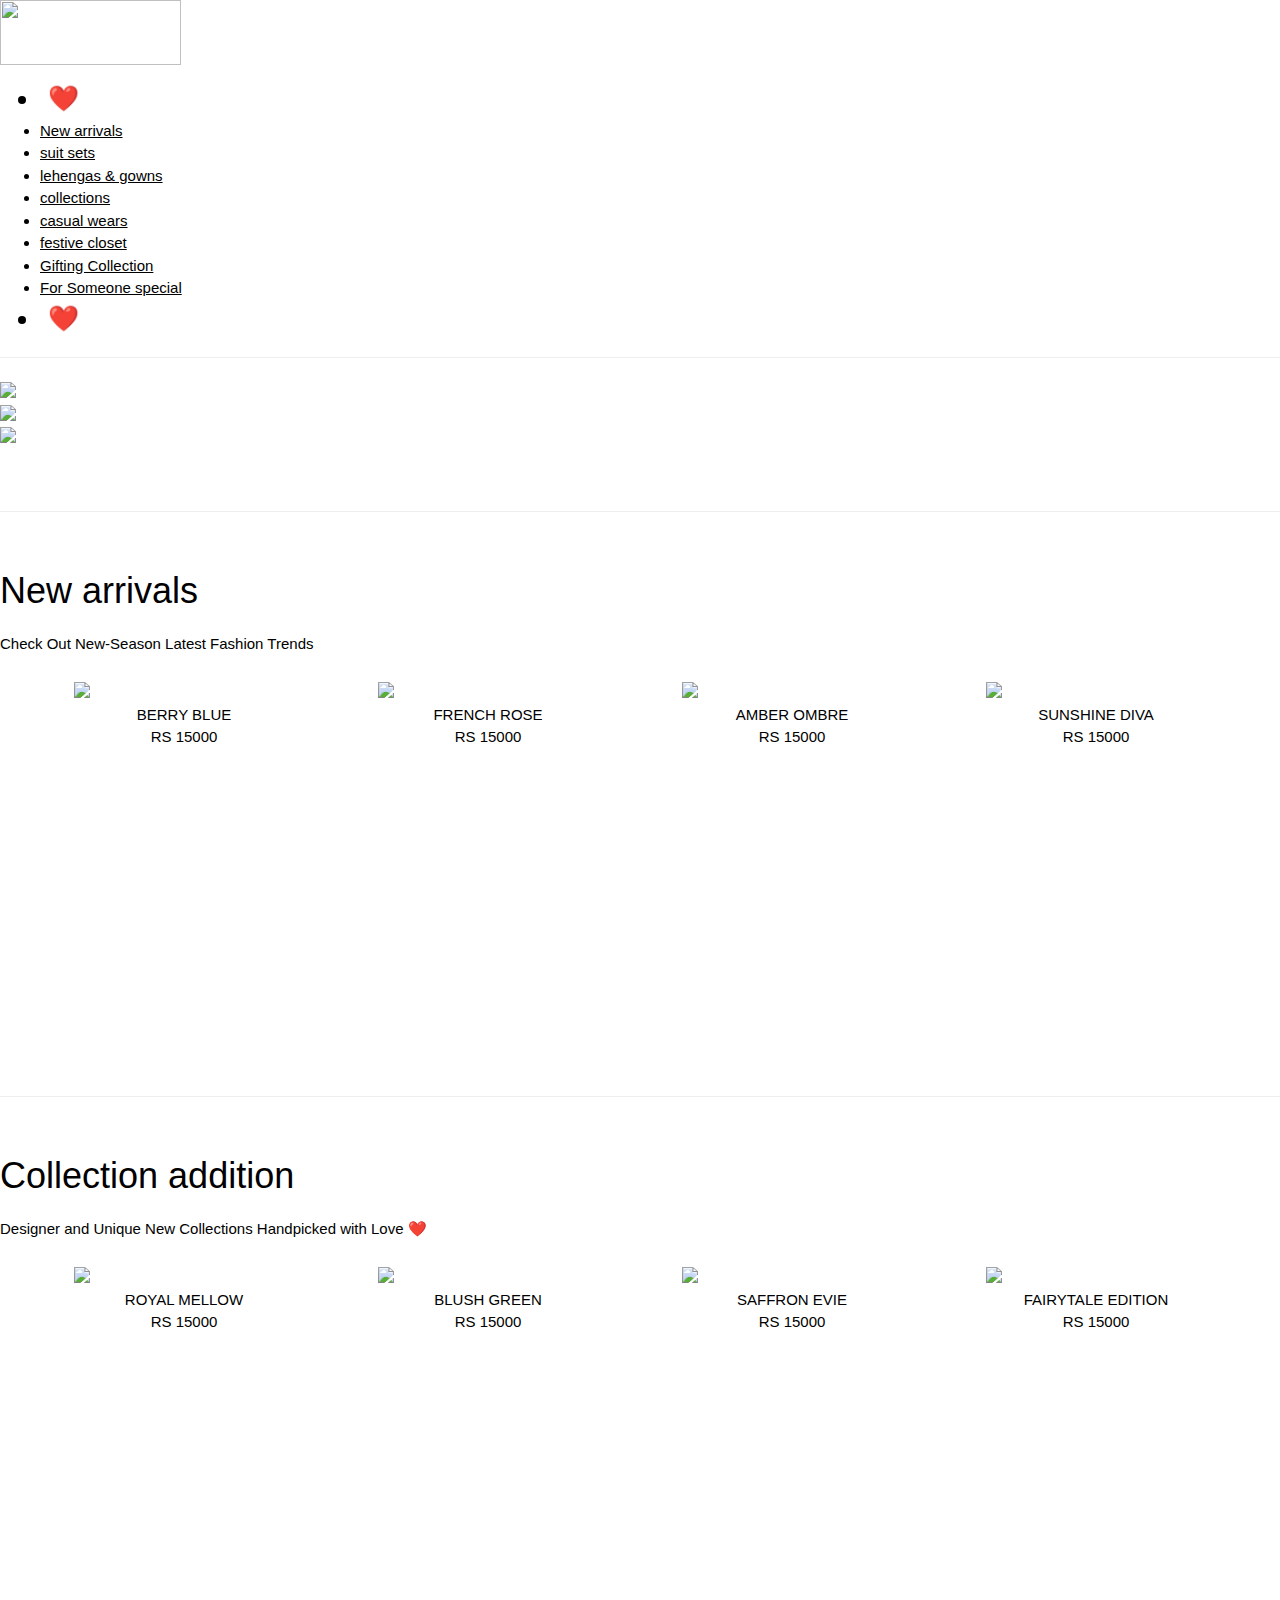
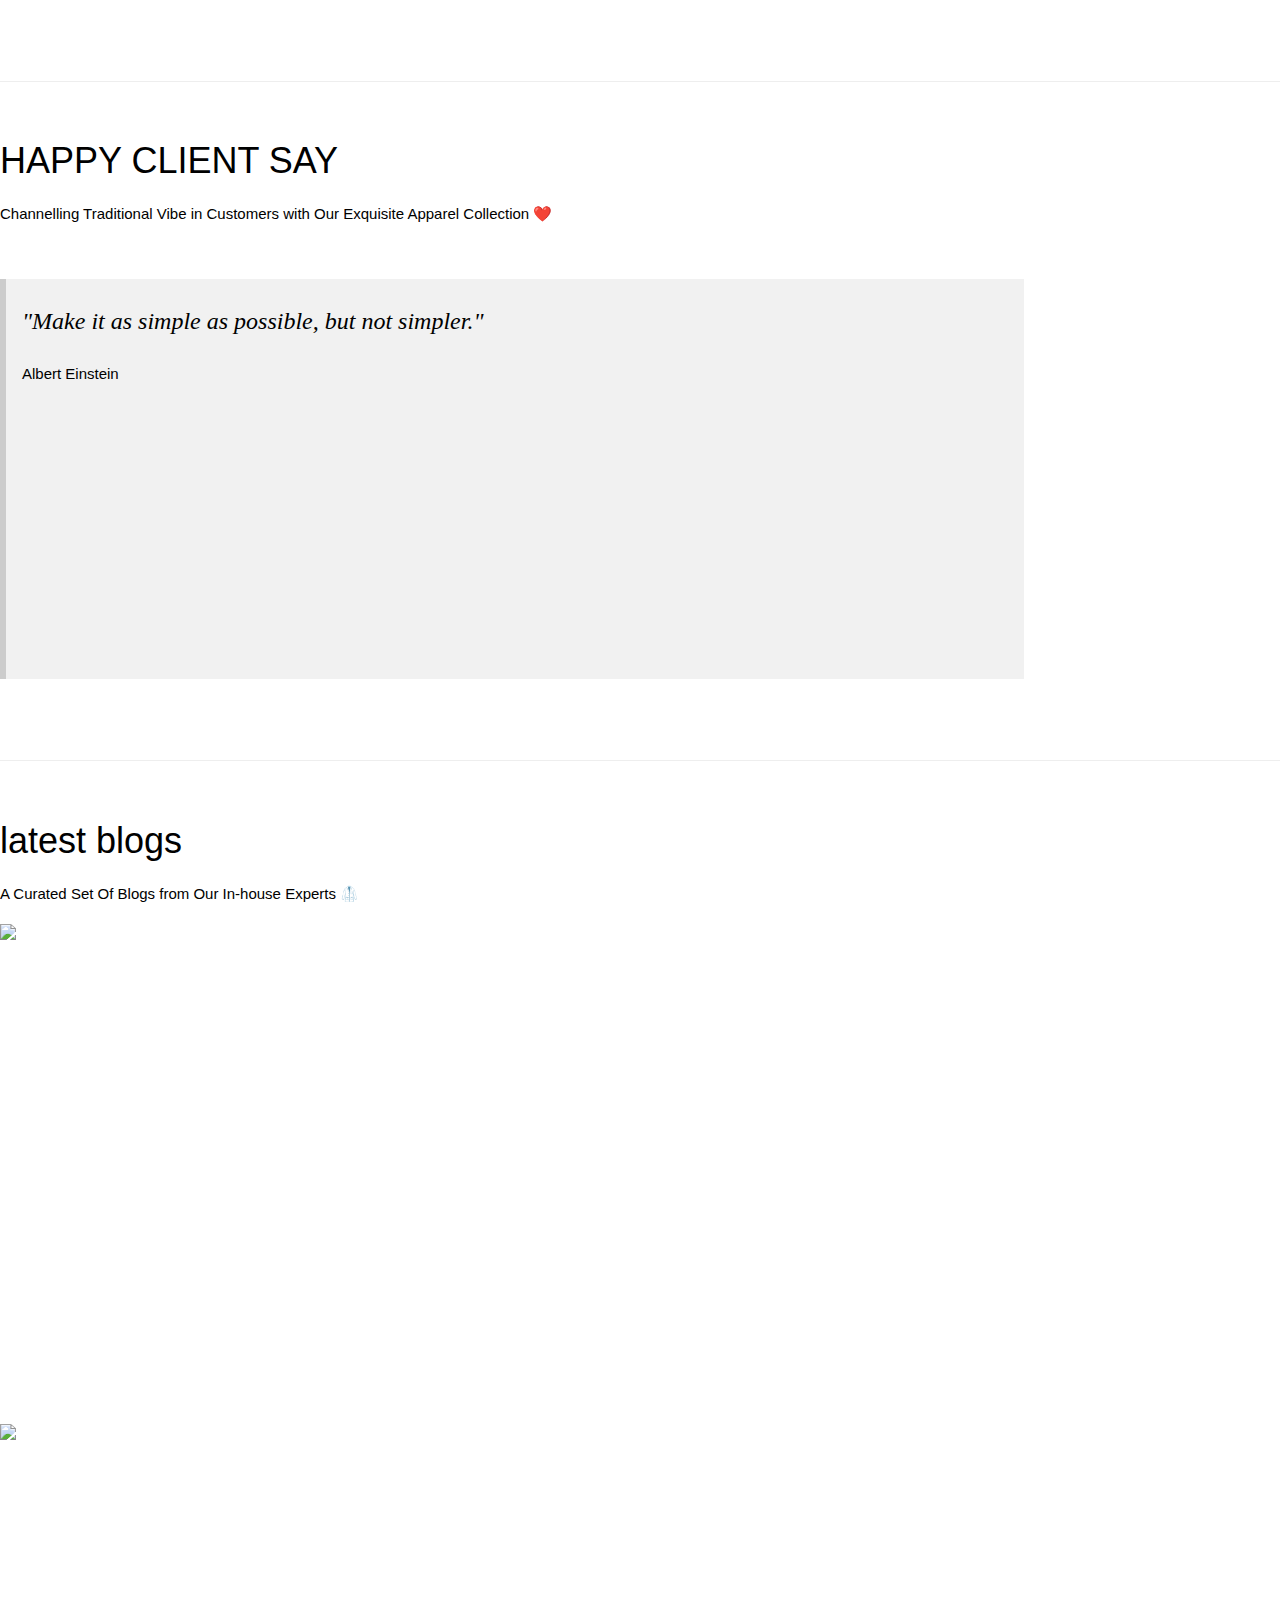
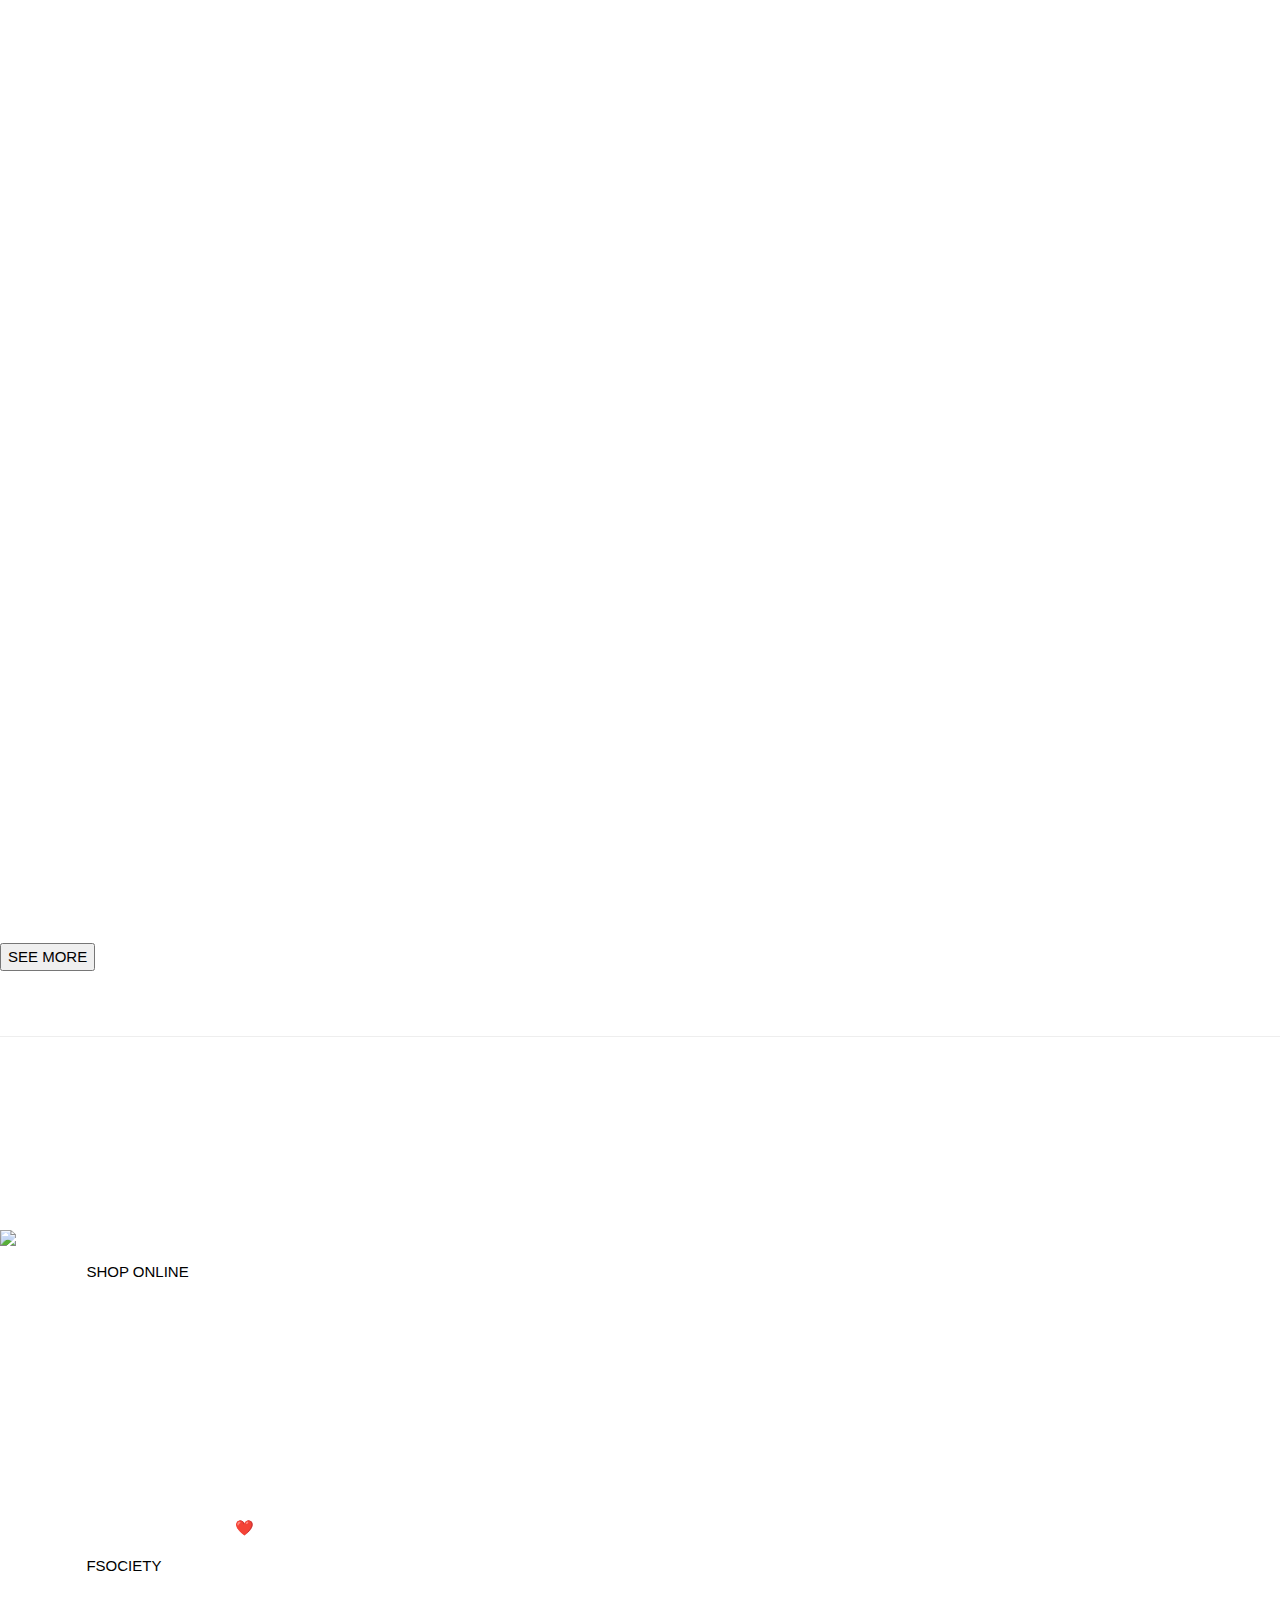
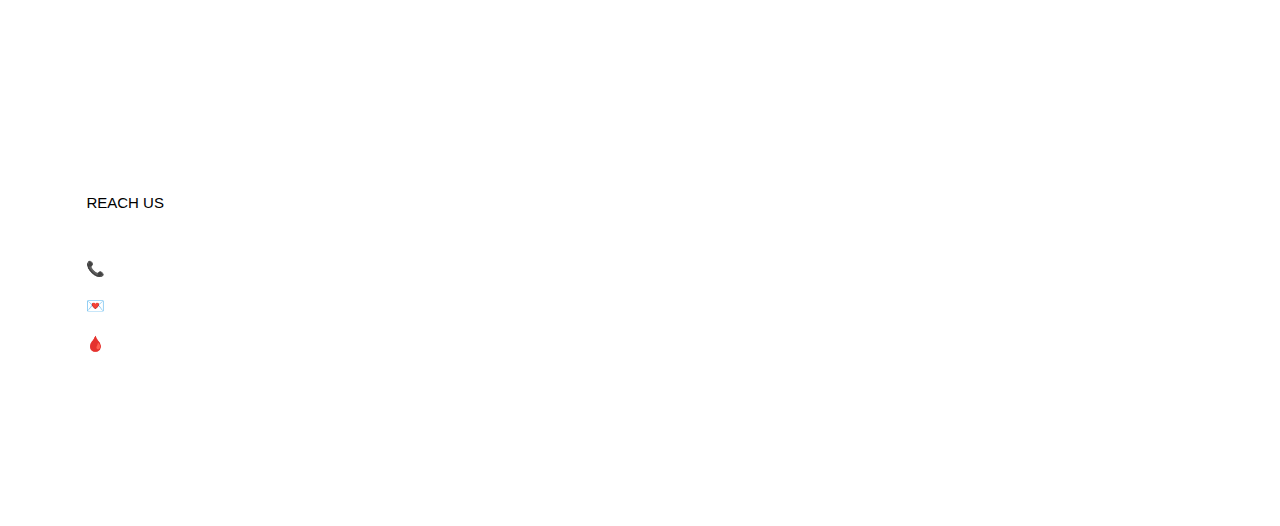
==== task_website.html @ 397f699c "Add files via upload" ====
<!DOCTYPE html>
<html lang="en">
<head>
    <meta charset="UTF-8">
    <meta http-equiv="X-UA-Compatible" content="IE=edge">
    <meta name="viewport" content="width=device-width, initial-scale=1.0">
    <script src="https://cdn.jsdelivr.net/npm/bootstrap@5.1.3/dist/js/bootstrap.bundle.min.js"></script>
    <link rel="stylesheet" href="https://www.w3schools.com/w3css/4/w3.css">
    <link href="https://cdn.jsdelivr.net/npm/bootstrap@5.2.0/dist/css/bootstrap.min.css" rel="stylesheet" integrity="sha384-gH2yIJqKdNHPEq0n4Mqa/HGKIhSkIHeL5AyhkYV8i59U5AR6csBvApHHNl/vI1Bx" crossorigin="anonymous">
    <title>Home Page</title>
    <style>
        html,body{
            margin:0;
            padding: 0;
            overflow-x: hiddden;
        }
        .foot_links{
            text-decoration: none;
            color: white;
        }
        .foot_links:hover{
            
            color : rgb(76, 76, 238);
            transition: 0.5s ease-out;
        }
        #special:hover{
            color: rgb(212, 34, 34);
        }
        .footer_list{
            margin: 6px 0px;
        }
        .card{
            margin: 10px;
            width:220px;
             height: 340px;
             

        }
        .card-img-top{
            padding-bottom: 6px;
        }
        .card:hover{
            transform: scale(1.1);
            box-shadow: 2px 2px 2px gray;
            transition: 0.8s ease-out;
        }
        .nav-item:hover{
            border-bottom: 2px solid white;
            transition: linear;
        }
        .card-title{
            justify-content: center;
            text-align: center;
            margin: 0;
            text-transform: uppercase;
        }
        .list-unstyled {
        padding-left: 20%;
        list-style: none;
        }
        img#skull:hover{
            display: block;
        }
        
        
        </style>
</head>
<body>
    <div>
        <div class="container-fluid  text-center pt-3">
            <div class="row ">
                <div class="col-4 "></div>
                <div class="col-4 bg-dark"><img class="img-fluid" src="logo.png" width="180.66px" height="65px"></div>
                <div class="col-4 "></div>
            </div>
        </div>
        
        <nav class="navbar navbar-expand-sm justify-content-md-evenly text-uppercase">
            
                <ul class="navbar-nav px-2">
                  
                    <li class=text-center; style="font-size:25px; padding:0px 8px 2px ">
                        ❤️
                     </li>
                 
                  <li class="nav-item" >
                        <a class="nav-link" href="#" active>New arrivals</a>
                 </li>
                 <li class="nav-item">
                        <a class="nav-link" href="#" active>suit sets</a>
                 </li>
                 <li class="nav-item">
                        <a class="nav-link" href="#" active>lehengas & gowns</a>
                 </li>
                 <li class="nav-item">
                        <a class="nav-link" href="#" active>collections</a>
                 </li>
                 <li class="nav-item">
                      <a class="nav-link " href="#" active>casual wears</a>
                 </li>
                 <li class="nav-item">
                      <a class="nav-link" href="#" active>festive closet</a>
                 </li>
                 <li class="nav-item">
                      <a class="nav-link" href="#" active>Gifting Collection</a>
                 </li>
                 <li class="nav-item">
                      <a class="nav-link" href="#" active>For Someone special</a>
                 </li>
                 <li class=text-center; style="font-size:25px; padding:0px 8px ">
                    ❤️
                 </li>
             
            </ul>
        </nav>
        </div>
        
        <hr>
        <!-- THis the is image div which contain the 3 photo  -->
        <div class="container-fluid text-center justify-content-center pt-3">
            <div class="row">
                <div class="col-4">
                    <img class="img-fluid"src="background-image2.jpg">
                </div>
                <div class="col-4">
                    <img class="img-fluid"src="background-image.jpg">
                </div>
                <div class="col-4">
                    <img class="img-fluid"src="background-image3.jpg">
                </div>
            </div>
            
        </div>

        <!-- THis the slideshow div -->
        <!-- <div id="demo" class="carousel slide" data-bs-ride="carousel"> -->

            <!-- Indicators/dots -->
            <!-- <div class="carousel-indicators">
              <button type="button" data-bs-target="#demo" data-bs-slide-to="0" class="active"></button>
              <button type="button" data-bs-target="#demo" data-bs-slide-to="1"></button>
              <button type="button" data-bs-target="#demo" data-bs-slide-to="2"></button>
            </div> -->
          
            <!-- The slideshow/carousel -->
            <!-- <div class="carousel-inner d-block w-100 justify-content-center text-center">
              <div class="carousel-item active">
                <img src="background-image.jpg" alt="Los Angeles" class="d-block " style="margin:auto">
              </div>
              <div class="carousel-item">
                <img src="background-image2.jpg" alt="Chicago" class="d-block " style="margin:auto">
              </div>
              <div class="carousel-item">
                <img src="background-image3.jpg" alt="New York" class="d-block " style="margin:auto">
              </div>
            </div>
           -->
            <!-- Left and right controls/icons -->
            <!-- <button class="carousel-control-prev" type="button" data-bs-target="#demo" data-bs-slide="prev">
              <span class="carousel-control-prev-icon"></span>
            </button>
            <button class="carousel-control-next" type="button" data-bs-target="#demo" data-bs-slide="next">
              <span class="carousel-control-next-icon"></span>
            </button>
          </div> -->
        <!-- Upto this point -->
        <br><br><hr><br>
        <div class="container-fluid text-center" >
            <h1>New arrivals</h1>
            <p>Check Out New-Season Latest Fashion Trends</p>

            <div class="container-fluid text-center  pt-5" style="display: flex; flex-wrap: wrap ; justify-content:space-evenly; ">
                    
                    <div class="card"  >   
                        <img class="card-img-top" src="background-image.jpg">
                        <p class="card-title"> Berry Blue</p>
                        <p class="card-title text-muted">Rs 15000</p>
                        
                    </div>
                    <div class="card"  >   
                        <img class="card-img-top" src="background-image.jpg">
                        <p class="card-title"> French Rose</p>
                        <p class="card-title text-muted">Rs 15000</p>
                    </div>
                    <div class="card"  >   
                        <img class="card-img-top" src="background-image.jpg">
                        <p class="card-title"> Amber ombre</p>
                        <p class="card-title text-muted">Rs 15000</p>
                    </div>
                    <div class="card"  >   
                        <img class="card-img-top" src="background-image.jpg">
                        <p class="card-title"> Sunshine diva</p>
                        <p class="card-title text-muted">Rs 15000</p>
                    </div>
            </div>
        </div>
        <br><br><hr><br>
        <div class="container-fluid text-center">
            <h1>Collection addition</h1>
            <p>Designer and Unique New Collections Handpicked with Love ❤️</p>
            <div class="container-fluid text-center  pt-5" style="display: flex; flex-wrap: wrap ; justify-content:space-evenly; ">
                    
                <div class="card"  >   
                    <img class="card-img-top" src="background-image4.jpg">
                    <p class="card-title"> Royal mellow</p>
                    <p class="card-title text-muted">Rs 15000</p>
                </div>
                <div class="card"  >   
                    <img class="card-img-top" src="background-image4.jpg">
                    <p class="card-title">blush green</p>
                    <p class="card-title text-muted">Rs 15000</p>
                </div>
                <div class="card"  >   
                    <img class="card-img-top" src="background-image4.jpg">
                    <p class="card-title">saffron evie</p>
                    <p class="card-title text-muted">Rs 15000</p>
                </div>
                <div class="card"  >   
                    <img class="card-img-top" src="background-image4.jpg">
                    <p class="card-title"> fairytale edition</p>
                    <p class="card-title text-muted">Rs 15000</p>
                </div>
            </div> 
        </div>
        <br><br><hr><br>
        <div class="container-fluid text-center">
            <h1>HAPPY CLIENT SAY</h1>
            <p>Channelling Traditional Vibe in Customers with Our Exquisite Apparel Collection ❤️</p>
            <br>
            <div class="w3-panel w3-leftbar w3-light-grey  bg-danger container justify-content-center pt-5" style="width:80%; height:400px" >
                <p class="w3-xlarge w3-serif">
                <i>"Make it as simple as possible, but not simpler."</i></p>
                <p>Albert Einstein</p>
            </div>
        </div>
        <br><br><hr><br>
        <div class="container-fluid text-center text-uppercase">
            <h1>latest blogs</h1>
            <p>A Curated Set Of Blogs from Our In-house Experts 🥼</p>
            <div  class="container-fluid  justify-content-center">
                <div class="row justify-content-center ">
                    <div class="col-5  m-3" style=" width:auto; height:500px;">
                    <img src="background-image5.jpg" width=auto height="500px">
                    </div>
                    <div class="col-5  m-3" style=" width:auto; height: 500px; " >
                        <img src="background-image6.jpg" width=auto height="500px">
                    </div>
                </div>
                <div class="row justify-content-center ">
                    <div class="col-11 bg-danger m-3" style="height: 600px; " ></div>
                </div>
            </div>
        </div>
        <br>
        <div class="text-center">
        <button type=button class="btn btn-dark" >SEE MORE</button>
        </div>
        <br><br><hr><br>

        <div class="row bg-dark flex-wrap justify-content-evenly text-decoration-none " style="padding-top:5%; height: auto;">
                    <div class="col-3 text-center" style="width: 48vh;">
                         <img class="img-fluid" src="logo.png" style="padding-top:20%;">
                    </div>

                    <div class="text-white col-3 text-left" style="width: 48vh;">
                        <ul class=" list-unstyled text-decoration-none">
                            <li class="footer_list h3">SHOP ONLINE</li><br>
                            <li class="footer_list"><a class="foot_links"  href="#">New arrivals</a></li>
                            <li class="footer_list"><a class="foot_links" href="#">Suit set</a></li>
                            <li class="footer_list"><a class="foot_links" href="#">lehengas & Gowns </a></li>
                            <li class="footer_list"><a class="foot_links" href="#">Collections</a></li>
                            <li class="footer_list"><a class="foot_links" href="#">Casual Wear</a></li>
                            <li class="footer_list"><a class="foot_links" href="#">Festive Closet</a></li>
                            <li class="footer_list"><a class="foot_links" href="#">Gifting Collection</a></li>
                            <li class="footer_list"><a class="foot_links" id="special" href="#">For Someone Special ❤️</a></li>       
                        </ul>
                    </div>
                    <div class="text-white col-3 text-left" style="width: 48vh;">
                        <ul class=" list-unstyled text-decoration-none">
                            <li class="footer_list h3">FSOCIETY</li><br>
                            <li class="footer_list"><a class="foot_links"  href="#">Blog</a></li>
                            <li class="footer_list"><a class="foot_links" href="#">About Us</a></li>
                            <li class="footer_list"><a class="foot_links" href="#">Privacy & Policy</a></li>
                            <li class="footer_list"><a class="foot_links" href="#">Terms & Condition</a></li>
                            <li class="footer_list"><a class="foot_links" href="#">Return & Exchange</a></li>
                            <li class="footer_list"><a class="foot_links" href="#">Shipping Policy</a></li>
                        </ul>
                    </div>
                    <div class="text-white col-3 text-left" style="width: 48vh;">
                        <ul class=" list-unstyled text-decoration-none">
                            <li class="footer_list h3">REACH US</li><br>
                            <li class="footer_list " style="margin: 15px 0px;"><a class="foot_links"  href="#">📞 9872248430, 8427210005</a></li>
                            <li class="footer_list " style="margin: 15px 0px;"><a class="foot_links" href="#"> 💌 info@fsociety.com</a></li>
                            <li class="footer_list " style="margin: 15px 0px 0px 0px; "><a class="foot_links" href="#">🩸We are Everywhere...</a></li>
                            <li class="footer_list"><div style="width: 150px; height:150px;"><img id="skull" src="skull.png" width="150px" height="150px" style="display: none;" ></div></li>
                            
                      
                        </ul>
                    </div>
                           
            
        </div>
        
        
        
</body>
</html>
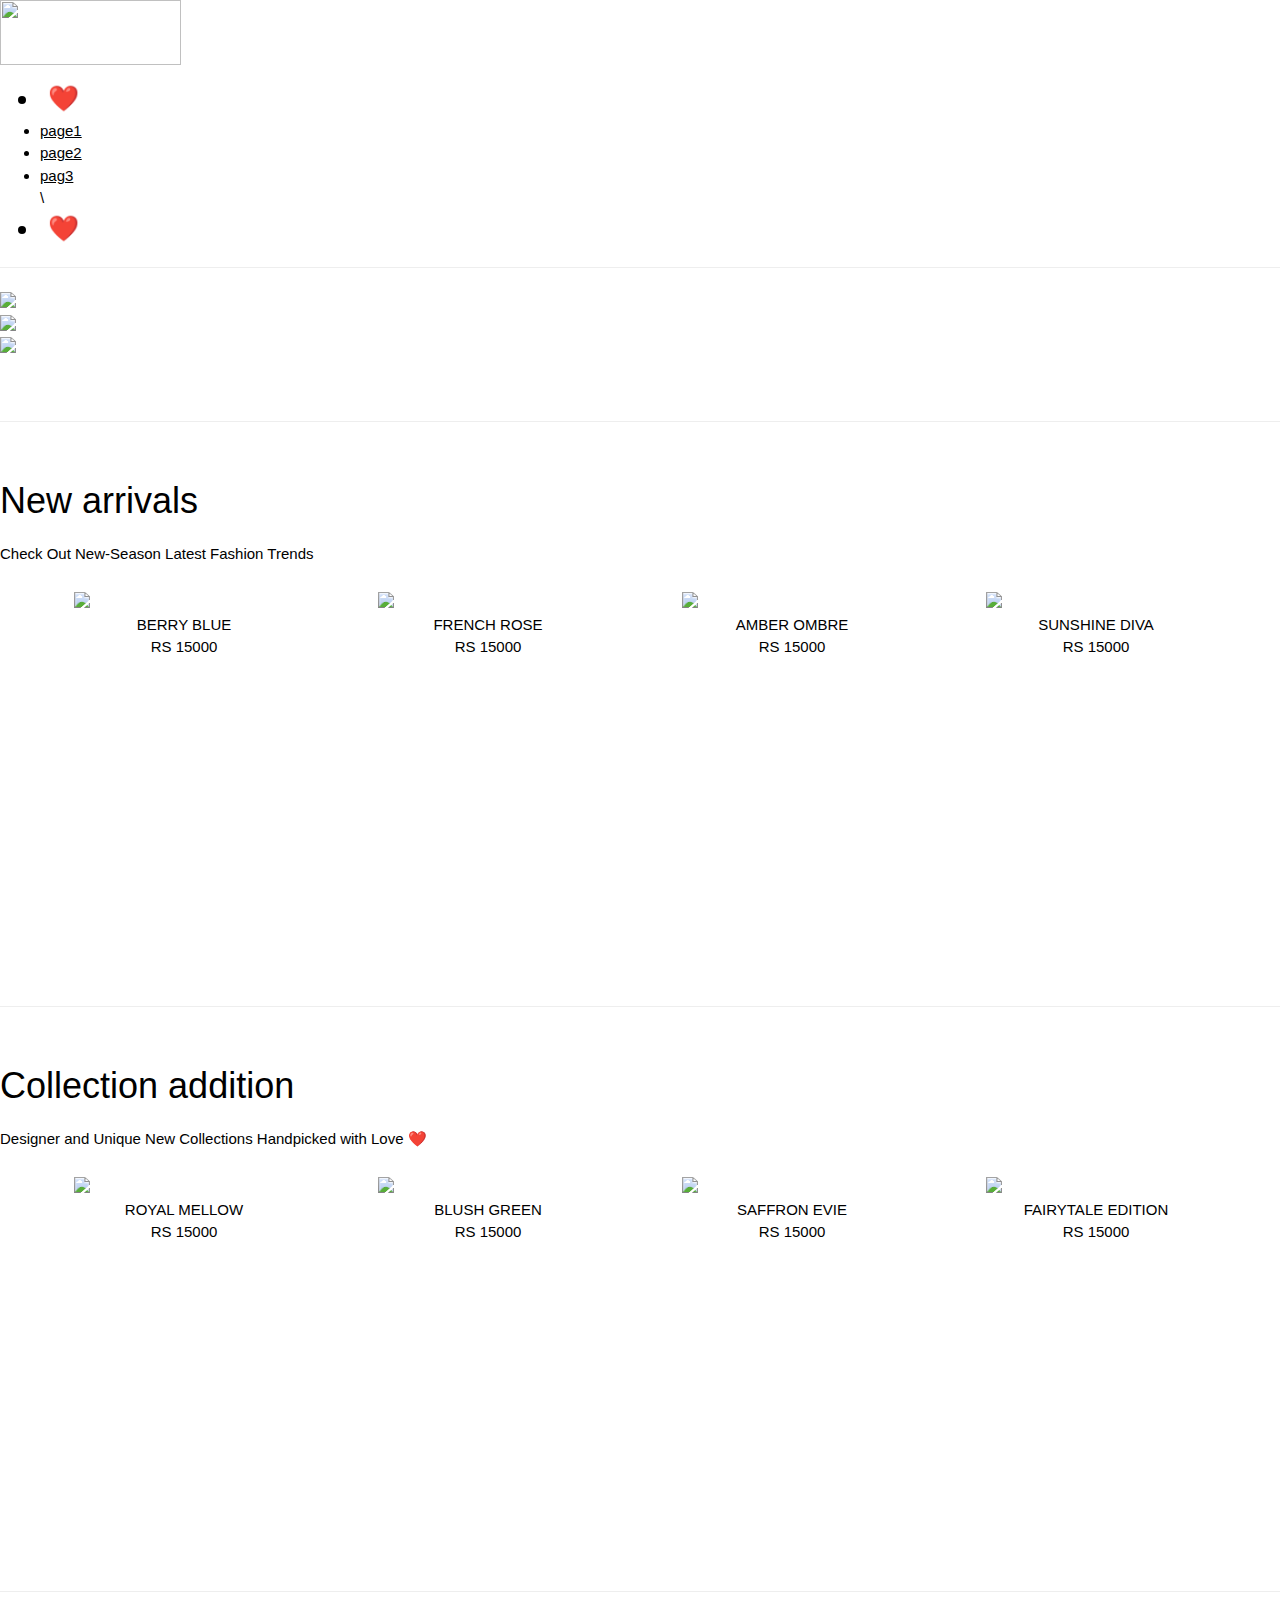
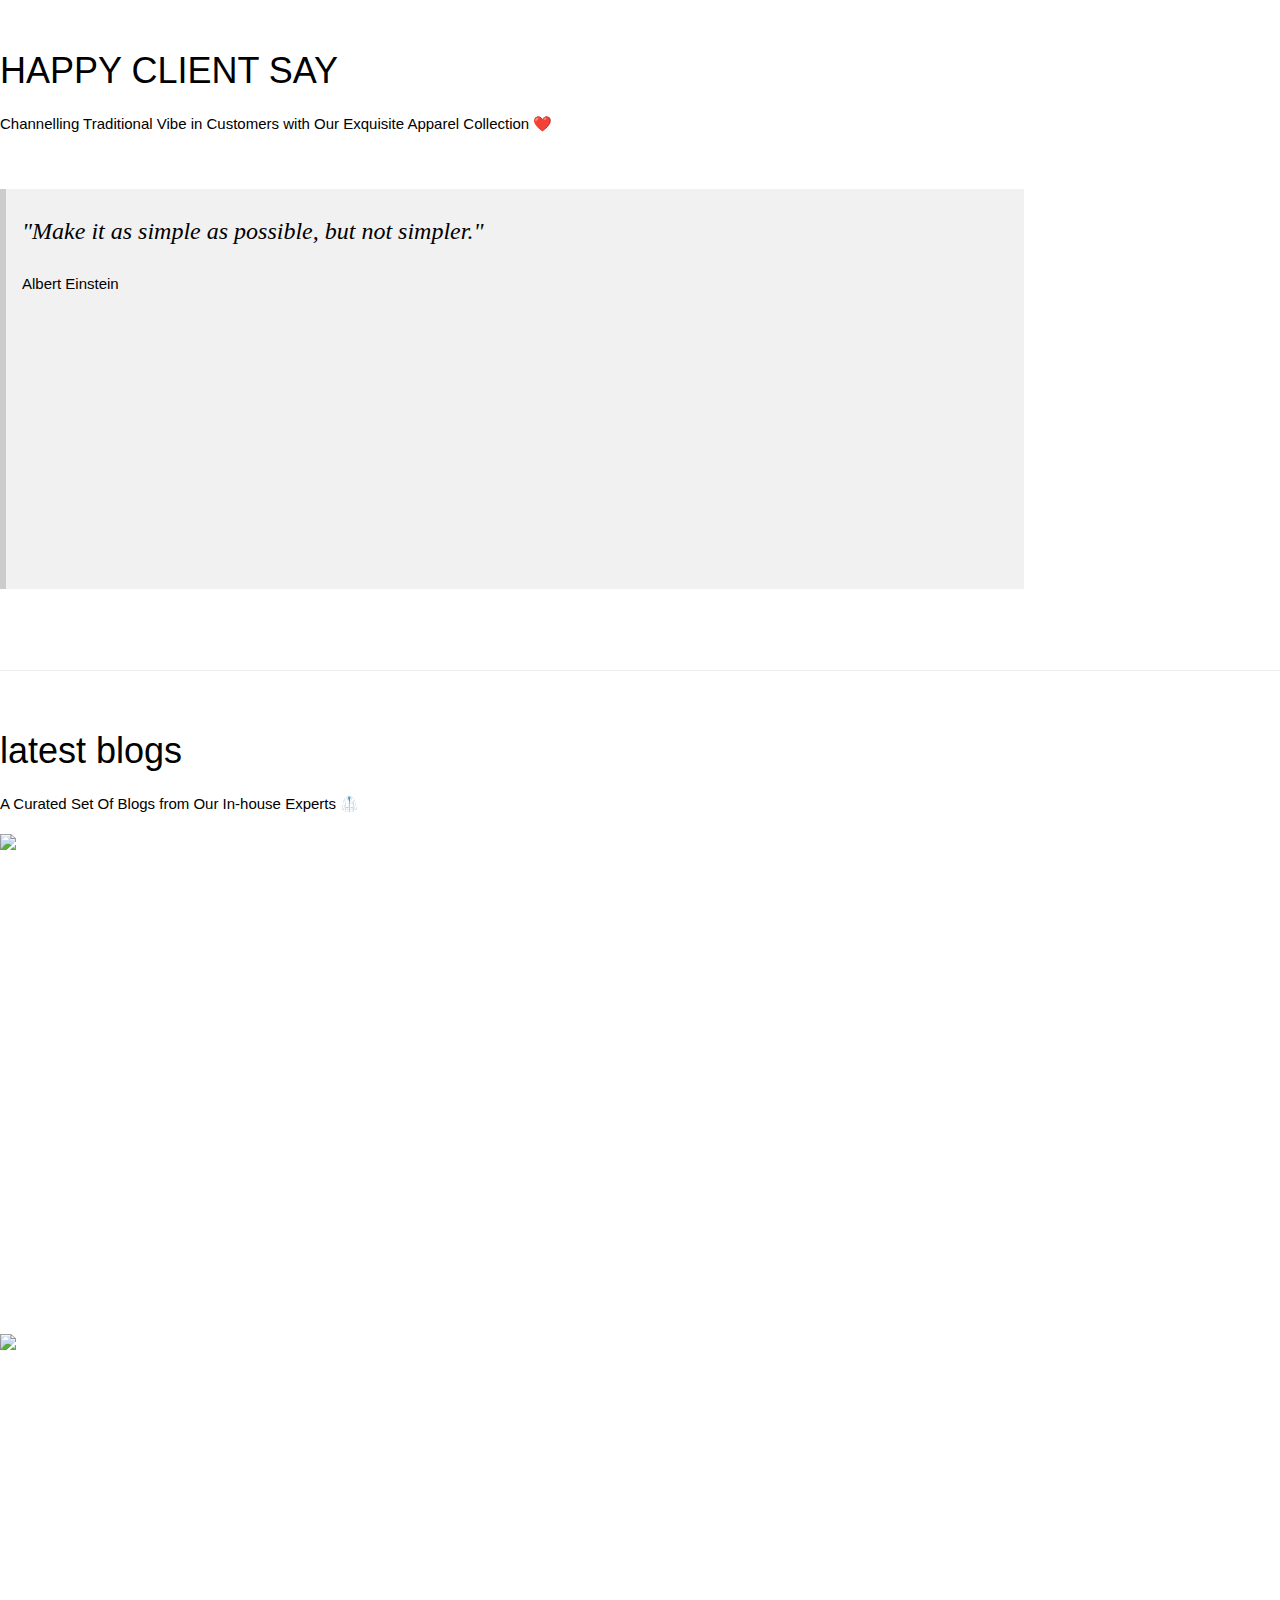
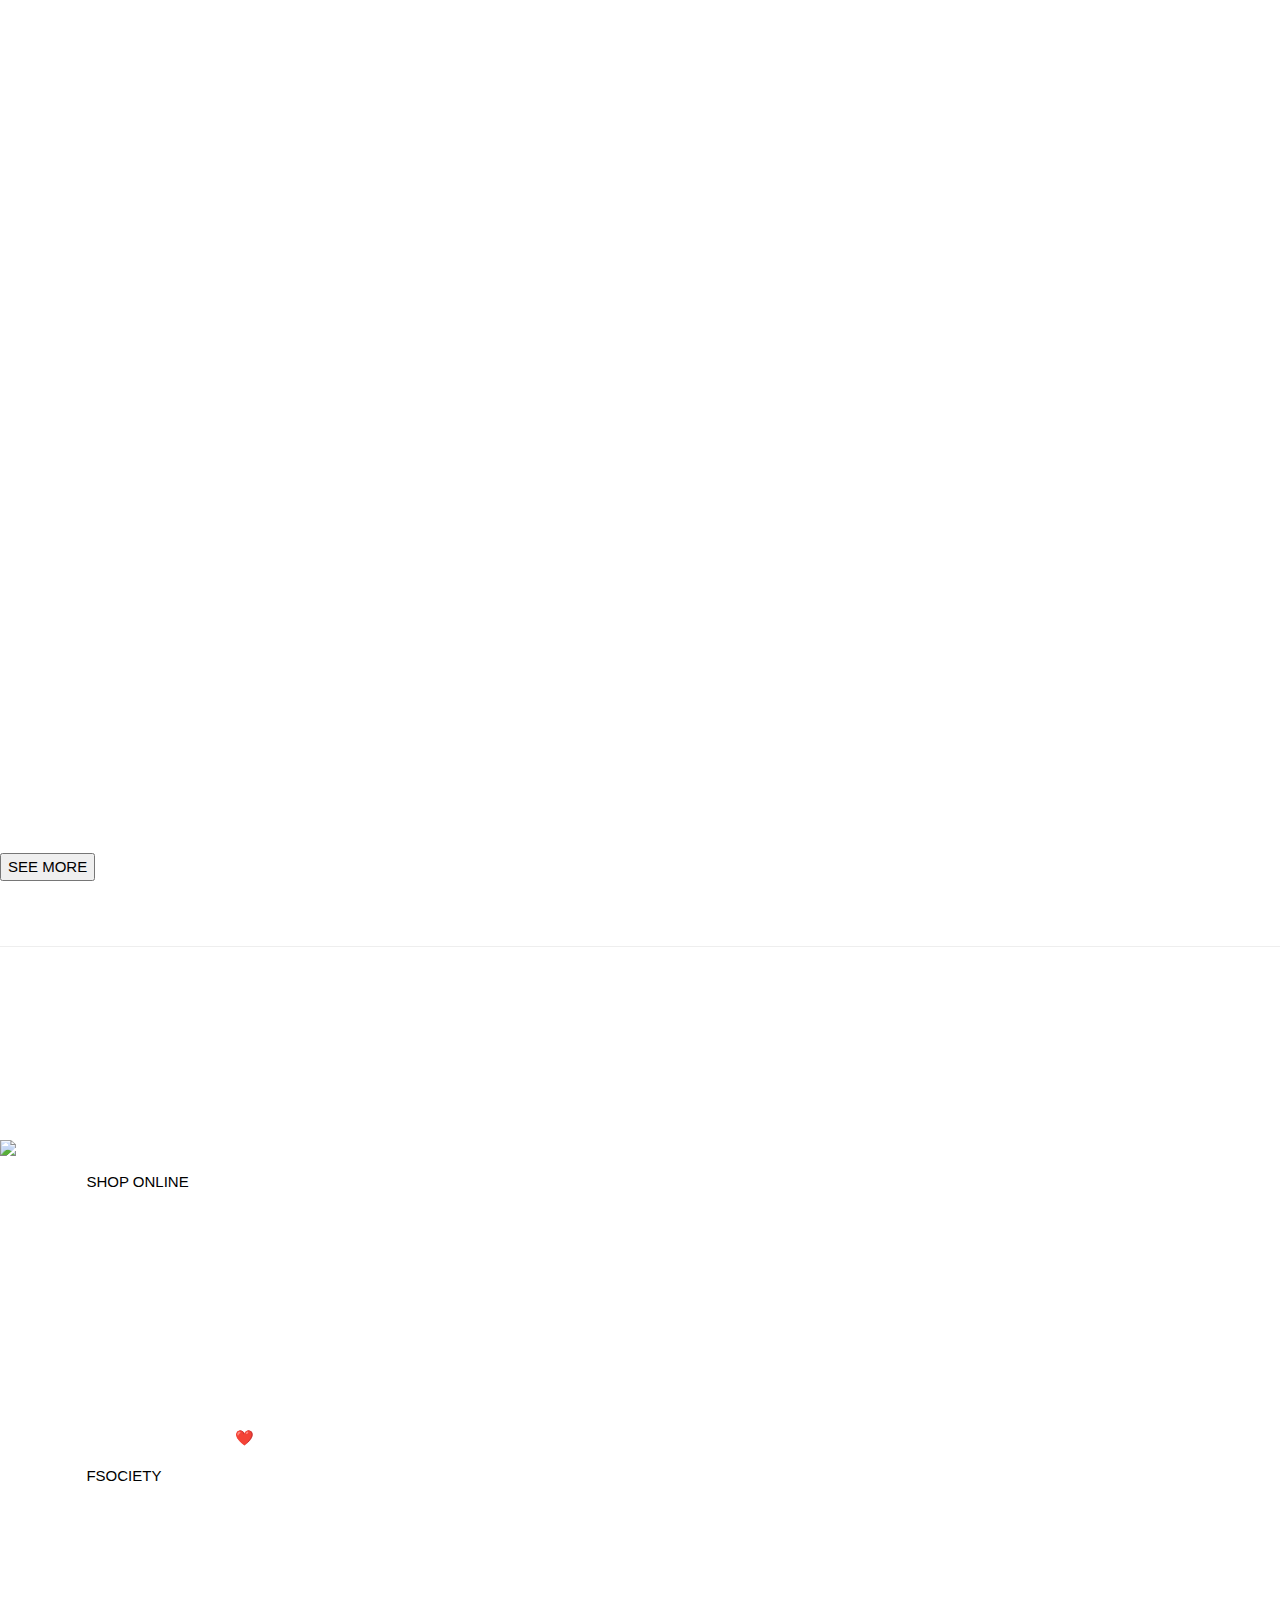
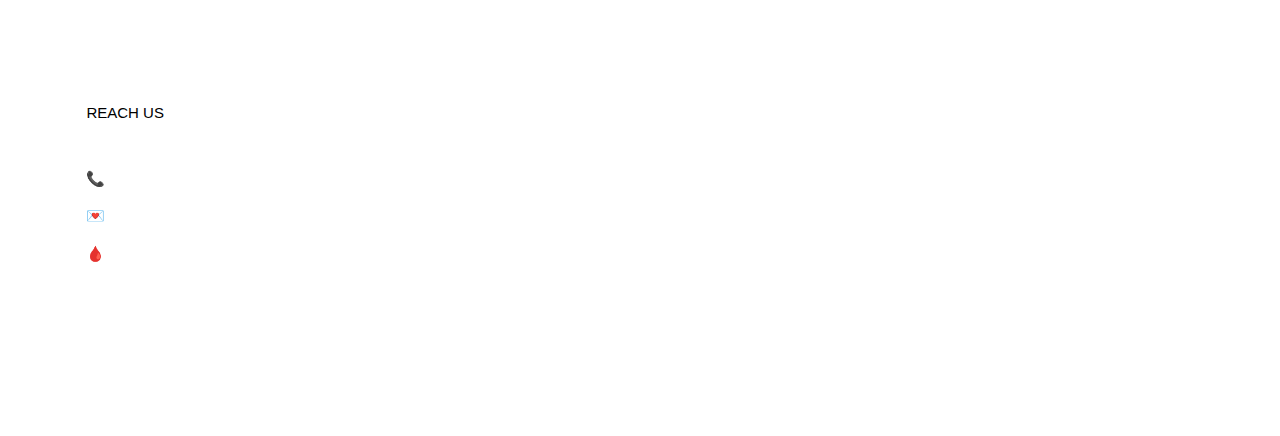
==== commit bfb8e06c: "Add files via upload" ====
--- a/task_website.html
+++ b/task_website.html
@@ -84,29 +84,15 @@
                      </li>
                  
                   <li class="nav-item" >
-                        <a class="nav-link" href="#" active>New arrivals</a>
+                        <a class="nav-link" href="#" active>page1</a>
                  </li>
                  <li class="nav-item">
-                        <a class="nav-link" href="#" active>suit sets</a>
+                        <a class="nav-link" href="#" active>page2</a>
                  </li>
                  <li class="nav-item">
-                        <a class="nav-link" href="#" active>lehengas & gowns</a>
-                 </li>
-                 <li class="nav-item">
-                        <a class="nav-link" href="#" active>collections</a>
-                 </li>
-                 <li class="nav-item">
-                      <a class="nav-link " href="#" active>casual wears</a>
-                 </li>
-                 <li class="nav-item">
-                      <a class="nav-link" href="#" active>festive closet</a>
-                 </li>
-                 <li class="nav-item">
-                      <a class="nav-link" href="#" active>Gifting Collection</a>
-                 </li>
-                 <li class="nav-item">
-                      <a class="nav-link" href="#" active>For Someone special</a>
-                 </li>
+                        <a class="nav-link" href="#" active>pag3</a>
+                 </li>
+                 \
                  <li class=text-center; style="font-size:25px; padding:0px 8px ">
                     ❤️
                  </li>
